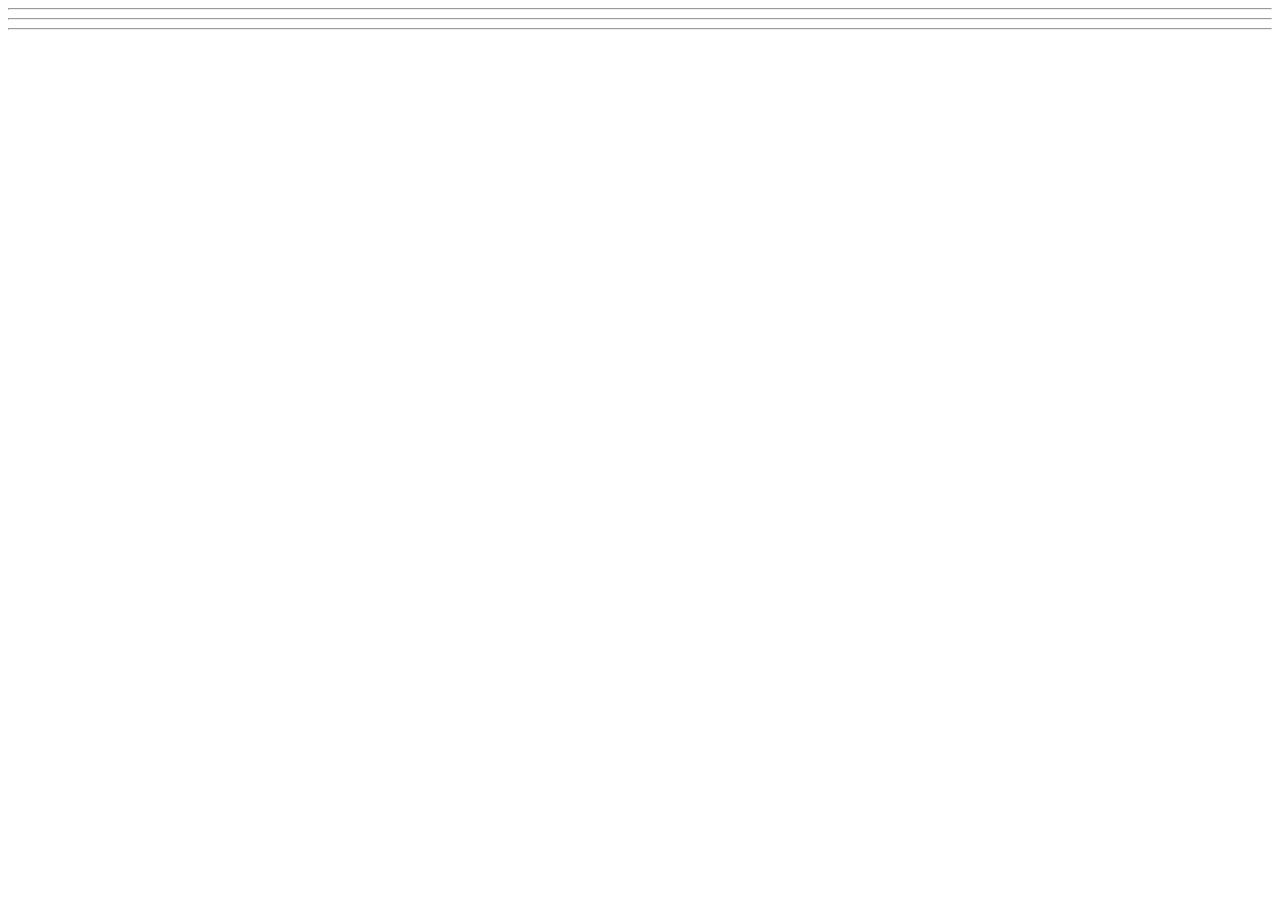
==== WDUnit1/WDLesson1_2Practical/index.html @ d1378f71 "Update" ====
<!DOCTYPE html>
<!-- WD Lesson 1.2: How do we work with images on a web page? -->
<!-- Resources 
      https://www.w3schools.com/html/html_images.asp
      https://www.w3schools.com/tags/tag_img.asp
-->

<html>
  <head>
    <title>Exploring Images</title>
  </head>
  <body>
    <!-- Example of an image from external source
        <img src="https://www.pinclipart.com/picdir/middle/199-1994265_7-duke-java-clipart.png">
    -->

    <!-- Challenge 1: Create an <h1> and put "External Source Images" -->

    <!-- Challenge 2: Add an image of your choice by searching Google and getting the image address. -->

    <!-- Challenge 3: Add three more of the same image.  Change the width and height of each image to 
     be 200x200 for the first, 150x150 for the second and 100x100 for the third -->

  <hr>
  <!-- Example of image from internal source, i.e your website 
    <img src="HulkLogo1.png">
  -->
  <!-- Challenge 4: Create an <h1> and put "Internal Source Images" -->

  <!-- Challenge 5: Add the Hulk Logo 2 image located internally in the folder to the page -->

  <hr>
  <!-- Example of image from an internal source stored within folder of your website 
    <img src="images/HulkSmash1.png">
  -->  

  <!-- Challenge 6: Create an <h1> and put "Internal Source Images Inside Folders" -->

  <!-- Challenge 7: Add the Hulk Smash 2 and Hulk Smash 3 images. 
                   Both images are located in the images folder to the page -->

  <hr>
  <!-- Challenge Bonus: Create a heading with "Marvel Superheroes".  Add a horizontal rule.  
   Add five images of Marvel Superheroes.  Make them all the same size -->
  </body>
</html>
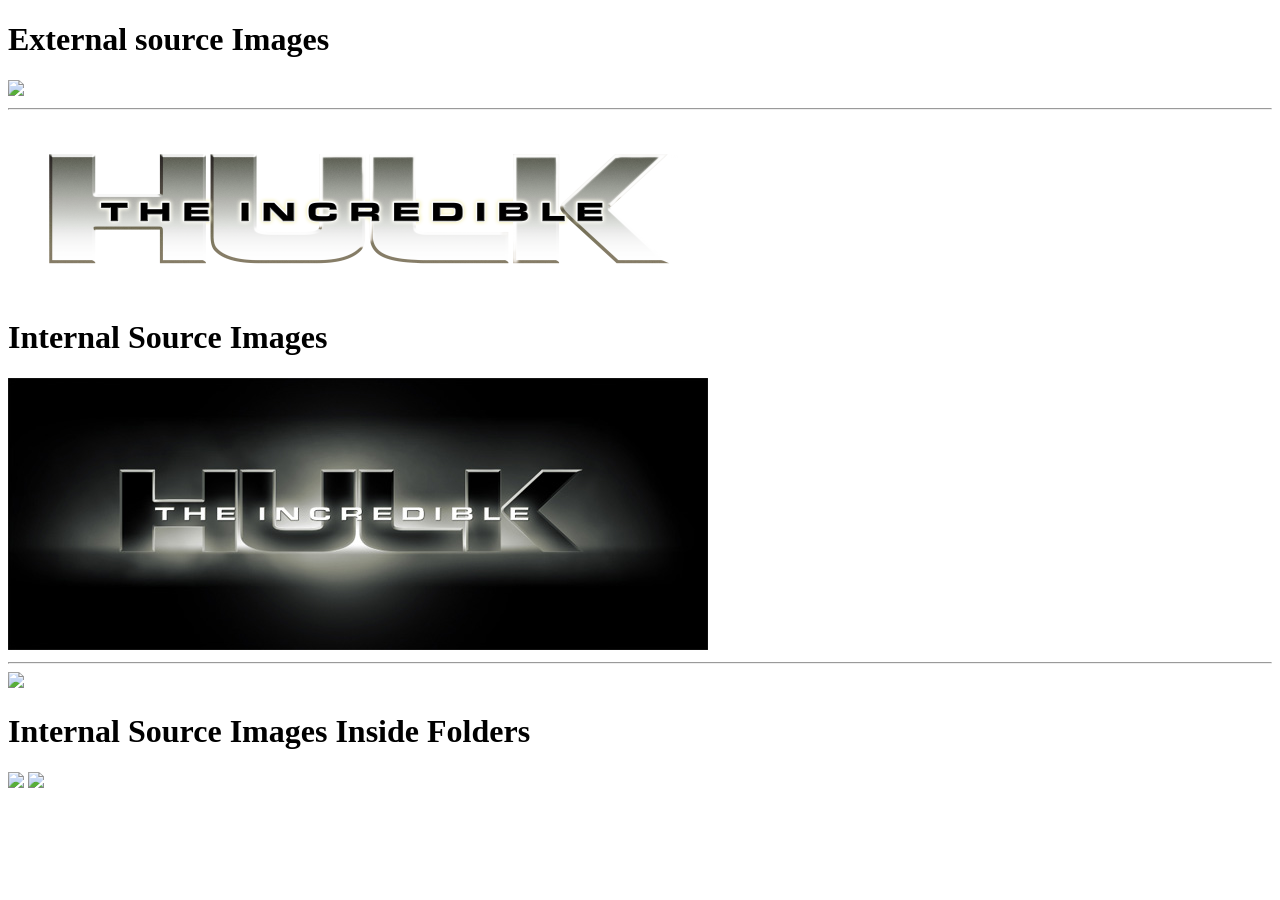
==== commit e1d9ec8e: "update" ====
--- a/WDUnit1/WDLesson1_2Practical/index.html
+++ b/WDUnit1/WDLesson1_2Practical/index.html
@@ -15,30 +15,31 @@
     -->
 
     <!-- Challenge 1: Create an <h1> and put "External Source Images" -->
-
+<h1> External source Images</h1>
     <!-- Challenge 2: Add an image of your choice by searching Google and getting the image address. -->
-
+<img src="https://play.google.com/store/apps/details?id=com.richmcpe.verity">
     <!-- Challenge 3: Add three more of the same image.  Change the width and height of each image to 
      be 200x200 for the first, 150x150 for the second and 100x100 for the third -->
 
   <hr>
   <!-- Example of image from internal source, i.e your website 
     <img src="HulkLogo1.png">
-  -->
+  --><img src="HulkLogo1.png">
   <!-- Challenge 4: Create an <h1> and put "Internal Source Images" -->
-
+<h1> Internal Source Images</h1>
   <!-- Challenge 5: Add the Hulk Logo 2 image located internally in the folder to the page -->
-
+<img src="HulkLogo2.jpg">
   <hr>
   <!-- Example of image from an internal source stored within folder of your website 
     <img src="images/HulkSmash1.png">
-  -->  
+  -->   <img src="images/HulkSmash1.png">
 
   <!-- Challenge 6: Create an <h1> and put "Internal Source Images Inside Folders" -->
-
+<h1> Internal Source Images Inside Folders</h1>
   <!-- Challenge 7: Add the Hulk Smash 2 and Hulk Smash 3 images. 
                    Both images are located in the images folder to the page -->
-
+<img src="HulkSmash2.png">
+<img src="HulkSmash3.jpg>"
   <hr>
   <!-- Challenge Bonus: Create a heading with "Marvel Superheroes".  Add a horizontal rule.  
    Add five images of Marvel Superheroes.  Make them all the same size -->
